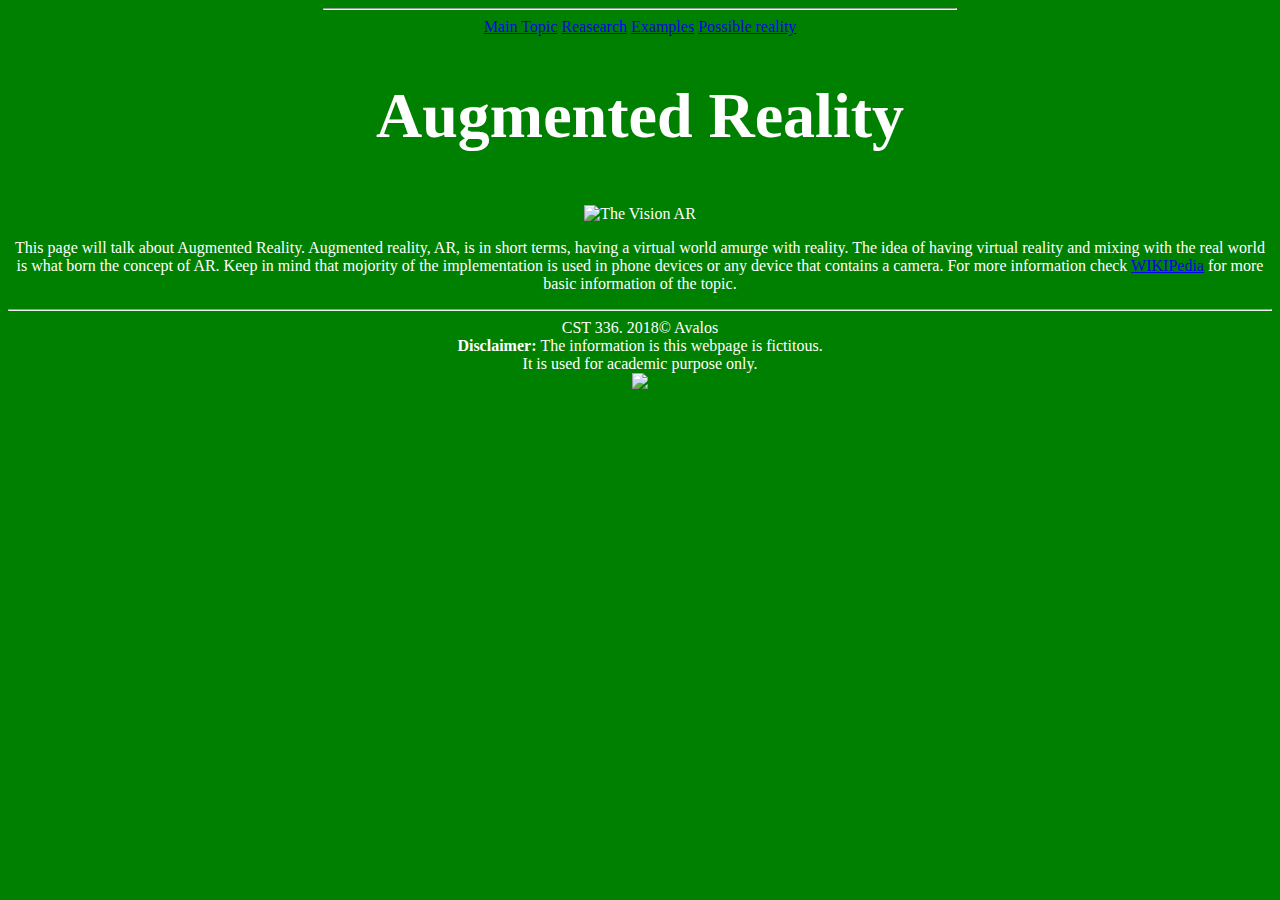
==== hw/hw1/page1.html @ 32060466 "updating HW1" ====
<!DOCTYPE html>
<html>
    <head>
        <meta charset=”utf-8” />
        <title>Juan Avalos CST 336 Homework 1</title>
        <link href="css/style.css" rel="stylesheet" type="text/css" />
        
    </head>
    
    <body>
        <nav>
        <hr width="50%" />
            <a href="page1.html">Main Topic</a>
            <a href="page2.html">Reasearch</a>
            <a href="page3.html">Examples</a>
            <a href="page4.html">Possible reality</a>
            
        </nav>
        <header>
            <h1> Augmented Reality </h1>
        </header>
        
        <br /> <br />
        <main>
        <figure id="topicpic">
            <img src="img/augmented-reality.jpg" alt="The Vision AR"/>
            <!-- <img src="" alt="Topic1's picture"/> -->
        </figure>
        <div id="description">
        <p>
            This page will talk about Augmented Reality. Augmented reality, AR, is in short terms, having a virtual world amurge with reality.
            The idea of having virtual reality and mixing with the real world is what born the concept of AR.
            Keep in mind that mojority of the implementation is used in phone devices or any device that contains a camera.
            For more information check <a href="https://en.wikipedia.org/wiki/Augmented_reality">WIKIPedia</a> for more basic information of the topic.

        </p>
        </div>
        </main>
        
        
        <footer>
            <hr>
            CST 336. 2018&copy; Avalos<br />
            <strong>Disclaimer: </strong> The information is this webpage is fictitous. <br />
            It is used for academic purpose only.
            <br/>
            <img src="../../img/csumb_logo.jpg"/>
        </footer>
        
    </body>
    
</html>
---- hw/hw1/css/style.css ----
body{
    background-color:green;
    color:white;
}

header, nav, main, footer{
    text-align: center;
}

h1 {
        font-family: 'Shrikhand', cursive;
        font-size: 4em;
        margin-bottom: 0px;
    }
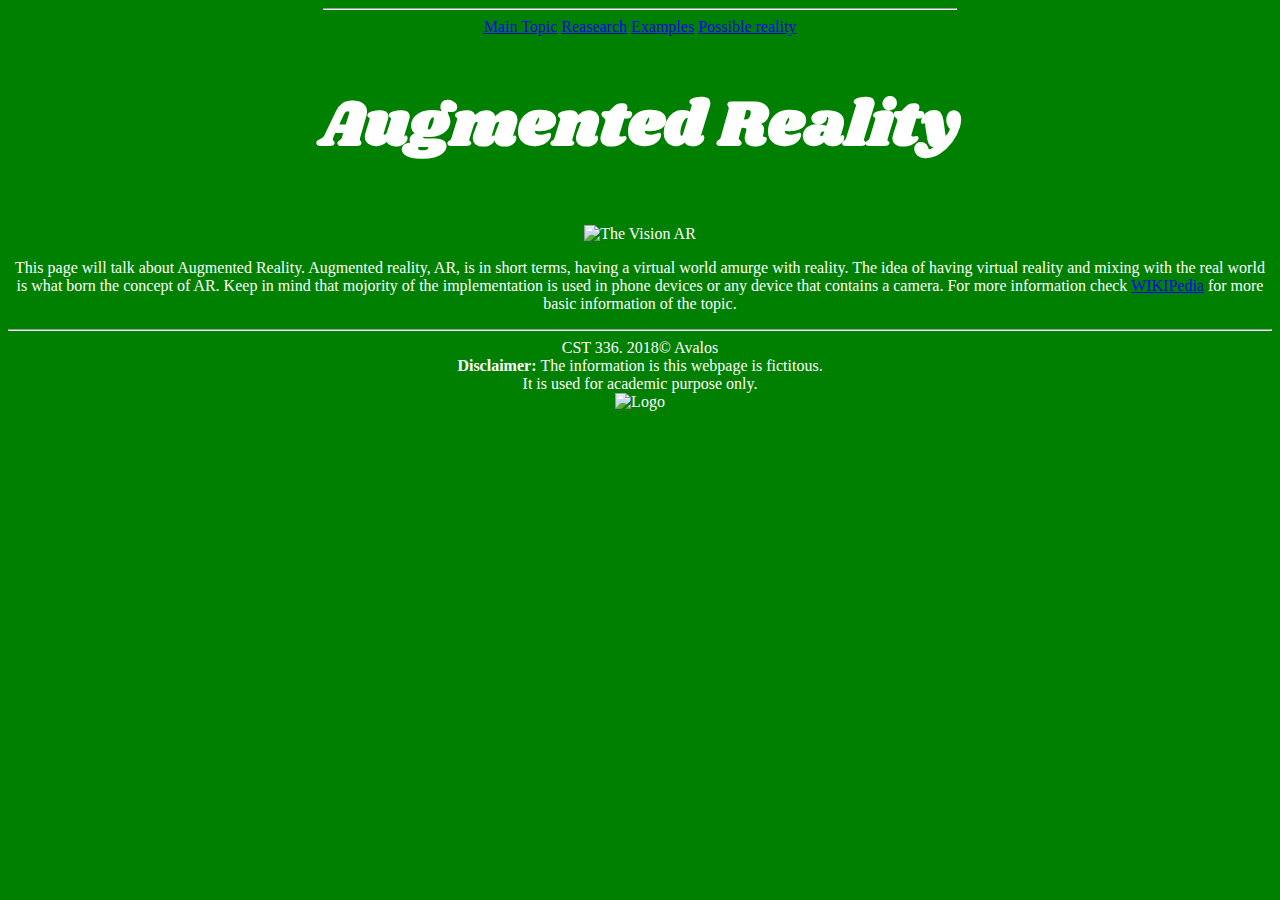
==== commit 7d4298a6: "update for Lab 2 and practice arrays files" ====
--- a/hw/hw1/page1.html
+++ b/hw/hw1/page1.html
@@ -1,9 +1,10 @@
 <!DOCTYPE html>
 <html>
     <head>
-        <meta charset=”utf-8” />
+        <meta charset="utf-8"/>
         <title>Juan Avalos CST 336 Homework 1</title>
         <link href="css/style.css" rel="stylesheet" type="text/css" />
+        <link href="https://fonts.googleapis.com/css?family=Shrikhand" rel="stylesheet"> 
         
     </head>
     
@@ -42,9 +43,8 @@
             <hr>
             CST 336. 2018&copy; Avalos<br />
             <strong>Disclaimer: </strong> The information is this webpage is fictitous. <br />
-            It is used for academic purpose only.
-            <br/>
-            <img src="../../img/csumb_logo.jpg"/>
+            It is used for academic purpose only.<br/>
+            <img src="../../img/csumb_logo.jpg" alt="Logo"/>
         </footer>
         
     </body>
